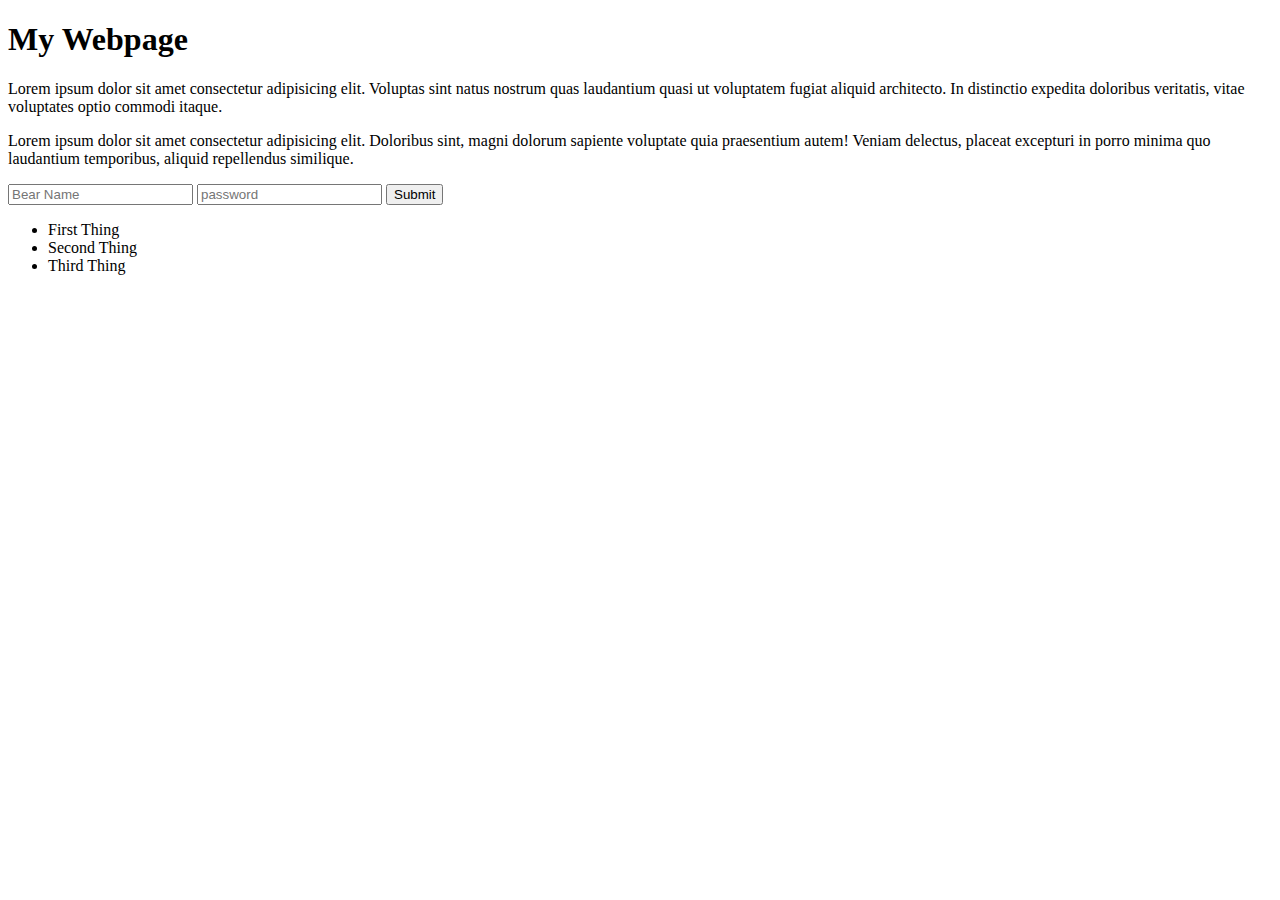
==== Modern Javascript Bootcamp 2020/New File/index.html @ 3c745985 "Update" ====
<!DOCTYPE html>
<html lang="en">
<head>
    <meta charset="UTF-8">
    <meta name="viewport" content="width=device-width, initial-scale=1.0">
    <title>Basic HTML & CSS</title>
    <link rel="stylesheet" href="./index.html">
</head>
    <body>
        <h1>My Webpage</h1>
        <p>Lorem ipsum dolor sit amet consectetur adipisicing elit. Voluptas sint natus nostrum quas laudantium quasi ut
            voluptatem fugiat aliquid architecto. In distinctio expedita doloribus veritatis, vitae voluptates optio commodi
            itaque.</p>
        <p>Lorem ipsum dolor sit amet consectetur adipisicing elit. Doloribus sint, magni dolorum sapiente voluptate quia
            praesentium autem! Veniam delectus, placeat excepturi in porro minima quo laudantium temporibus, aliquid
            repellendus
            similique.</p>
        <form action="">
            <input type="text" placeholder="Bear Name">
            <input type="password" placeholder="password">
            <input type="submit">
        </form>
        <ul>
            <li class="special">First Thing</li>
            <li>Second Thing</li>
            <li class="special">Third Thing</li>
        </ul>
        <img id="bear-photo"
            src="https://images.unsplash.com/photo-1573920111312-04f1b25c6b85?ixlib=rb-1.2.1&amp;ixid=eyJhcHBfaWQiOjEyMDd9&amp;auto=format&amp;fit=crop&amp;w=1268&amp;q=80"
            alt="">
    
        <script src="app.js"></script>
    
    
    </body>

</html>
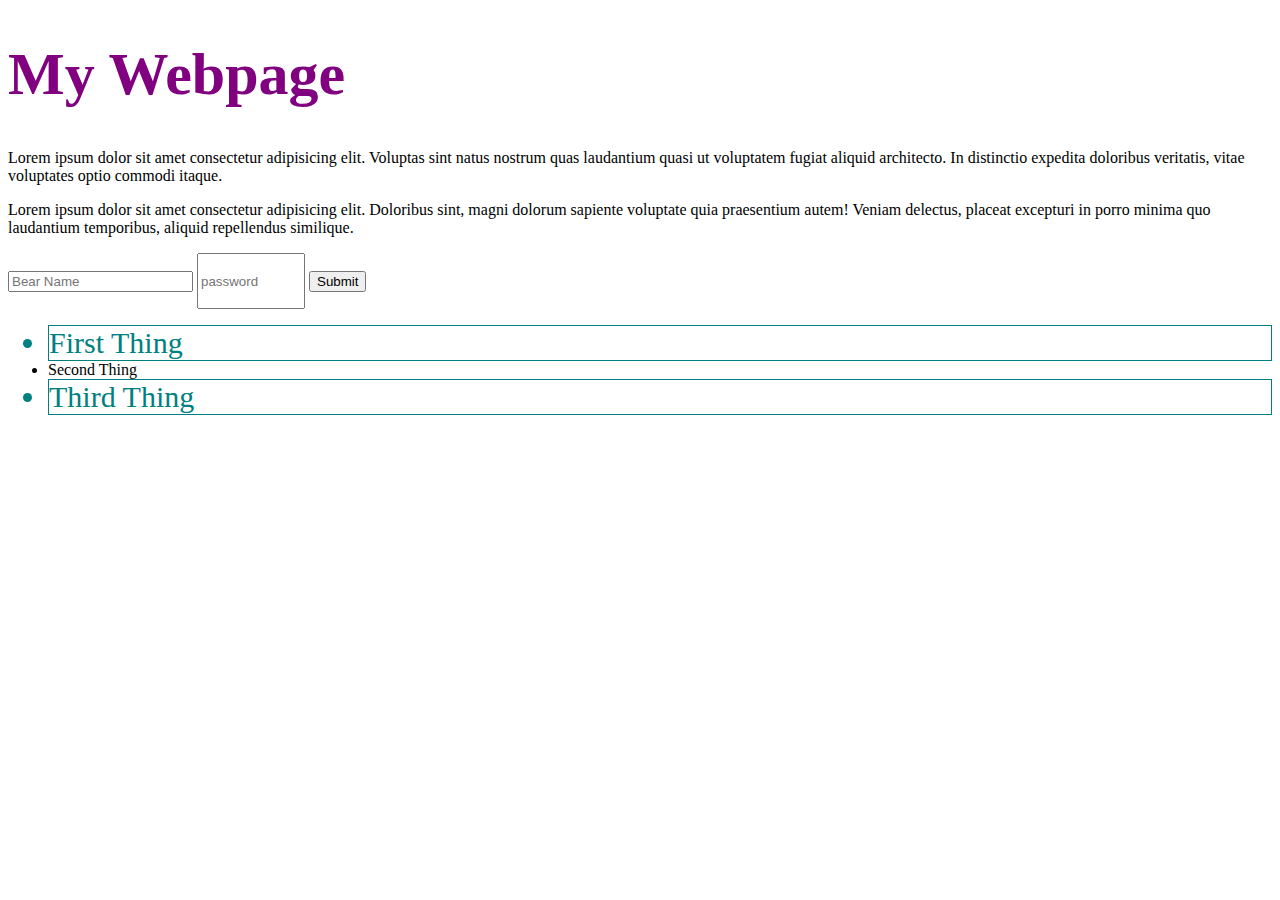
==== commit d3db70ad: "Update" ====
--- a/Modern Javascript Bootcamp 2020/New File/index.html
+++ b/Modern Javascript Bootcamp 2020/New File/index.html
@@ -4,7 +4,7 @@
     <meta charset="UTF-8">
     <meta name="viewport" content="width=device-width, initial-scale=1.0">
     <title>Basic HTML & CSS</title>
-    <link rel="stylesheet" href="./index.html">
+    <link rel="stylesheet" href="./index.css">
 </head>
     <body>
         <h1>My Webpage</h1>
--- a/Modern Javascript Bootcamp 2020/New File/index.css
+++ b/Modern Javascript Bootcamp 2020/New File/index.css
@@ -0,0 +1,19 @@
+h1 {
+	color: purple;
+	font-size: 60px;
+}
+
+#bear-photo {
+	width: 250px;
+}
+
+.special {
+	color: teal;
+	font-size: 30px;
+	border: 1px solid teal;
+}
+
+input[type="password"] {
+	height: 50px;
+	width: 100px;
+}
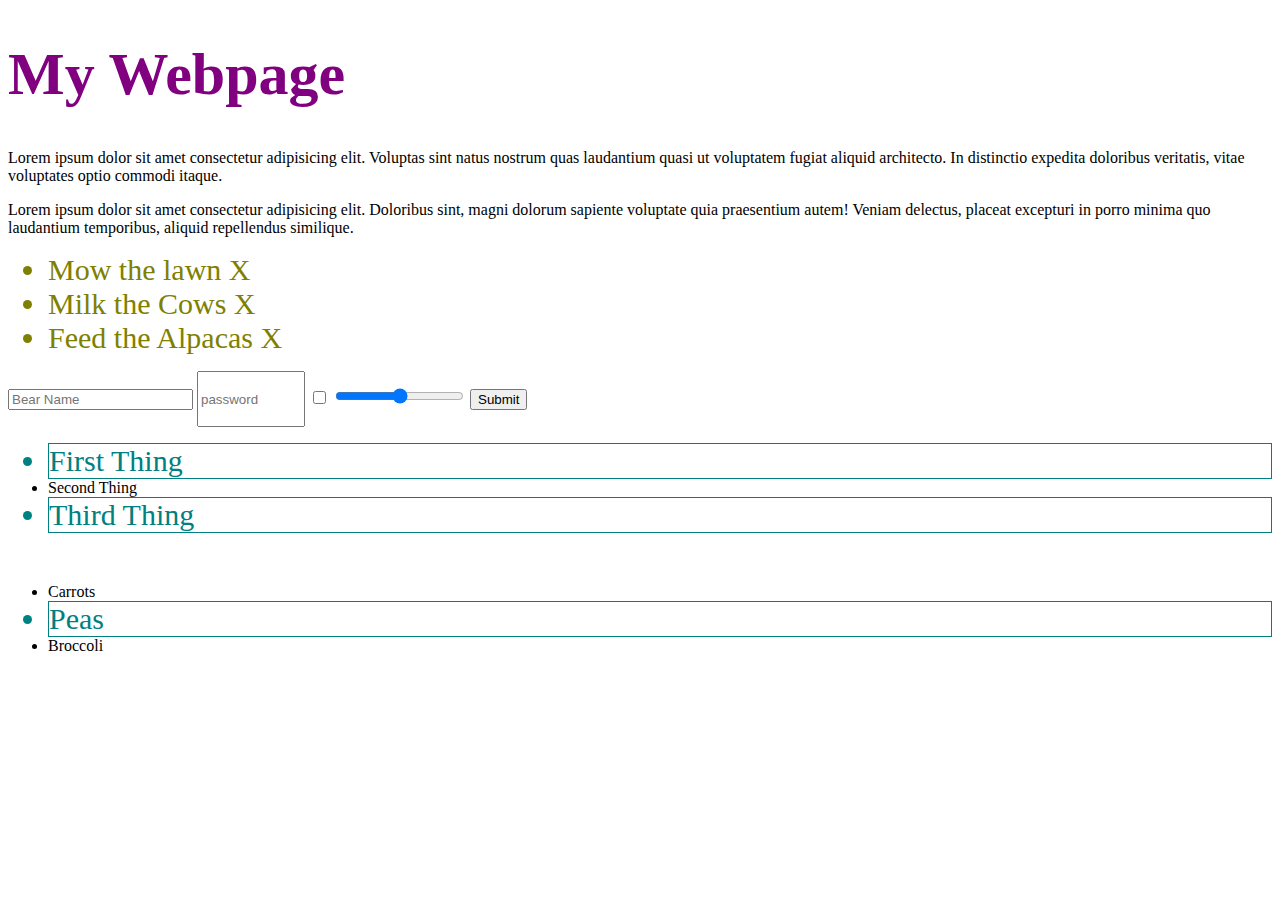
==== commit b0bb2866: "Update" ====
--- a/Modern Javascript Bootcamp 2020/New File/index.html
+++ b/Modern Javascript Bootcamp 2020/New File/index.html
@@ -15,9 +15,18 @@
             praesentium autem! Veniam delectus, placeat excepturi in porro minima quo laudantium temporibus, aliquid
             repellendus
             similique.</p>
+            <ul id="todo">
+                <li class="todo">Mow the lawn <botton>X</botton> </li>
+                <li class="todo">Milk the Cows <botton>X</botton> </li>
+                <li class="todo">Feed the Alpacas <botton>X</botton> </li>
+
+            </ul>
         <form action="">
             <input type="text" placeholder="Bear Name">
             <input type="password" placeholder="password">
+            <input type="checkbox">
+            <input type="range" min="100" max="500">
+
             <input type="submit">
         </form>
         <ul>
@@ -28,6 +37,12 @@
         <img id="bear-photo"
             src="https://images.unsplash.com/photo-1573920111312-04f1b25c6b85?ixlib=rb-1.2.1&amp;ixid=eyJhcHBfaWQiOjEyMDd9&amp;auto=format&amp;fit=crop&amp;w=1268&amp;q=80"
             alt="">
+
+            <ul>
+                <li>Carrots</li>
+                <li class="special">Peas</li>
+                <li>Broccoli</li>
+            </ul>
     
         <script src="app.js"></script>
     
--- a/Modern Javascript Bootcamp 2020/New File/index.css
+++ b/Modern Javascript Bootcamp 2020/New File/index.css
@@ -17,3 +17,8 @@
 	height: 50px;
 	width: 100px;
 }
+
+.todo {
+	font-size: 30px;
+	color: olive;
+}
